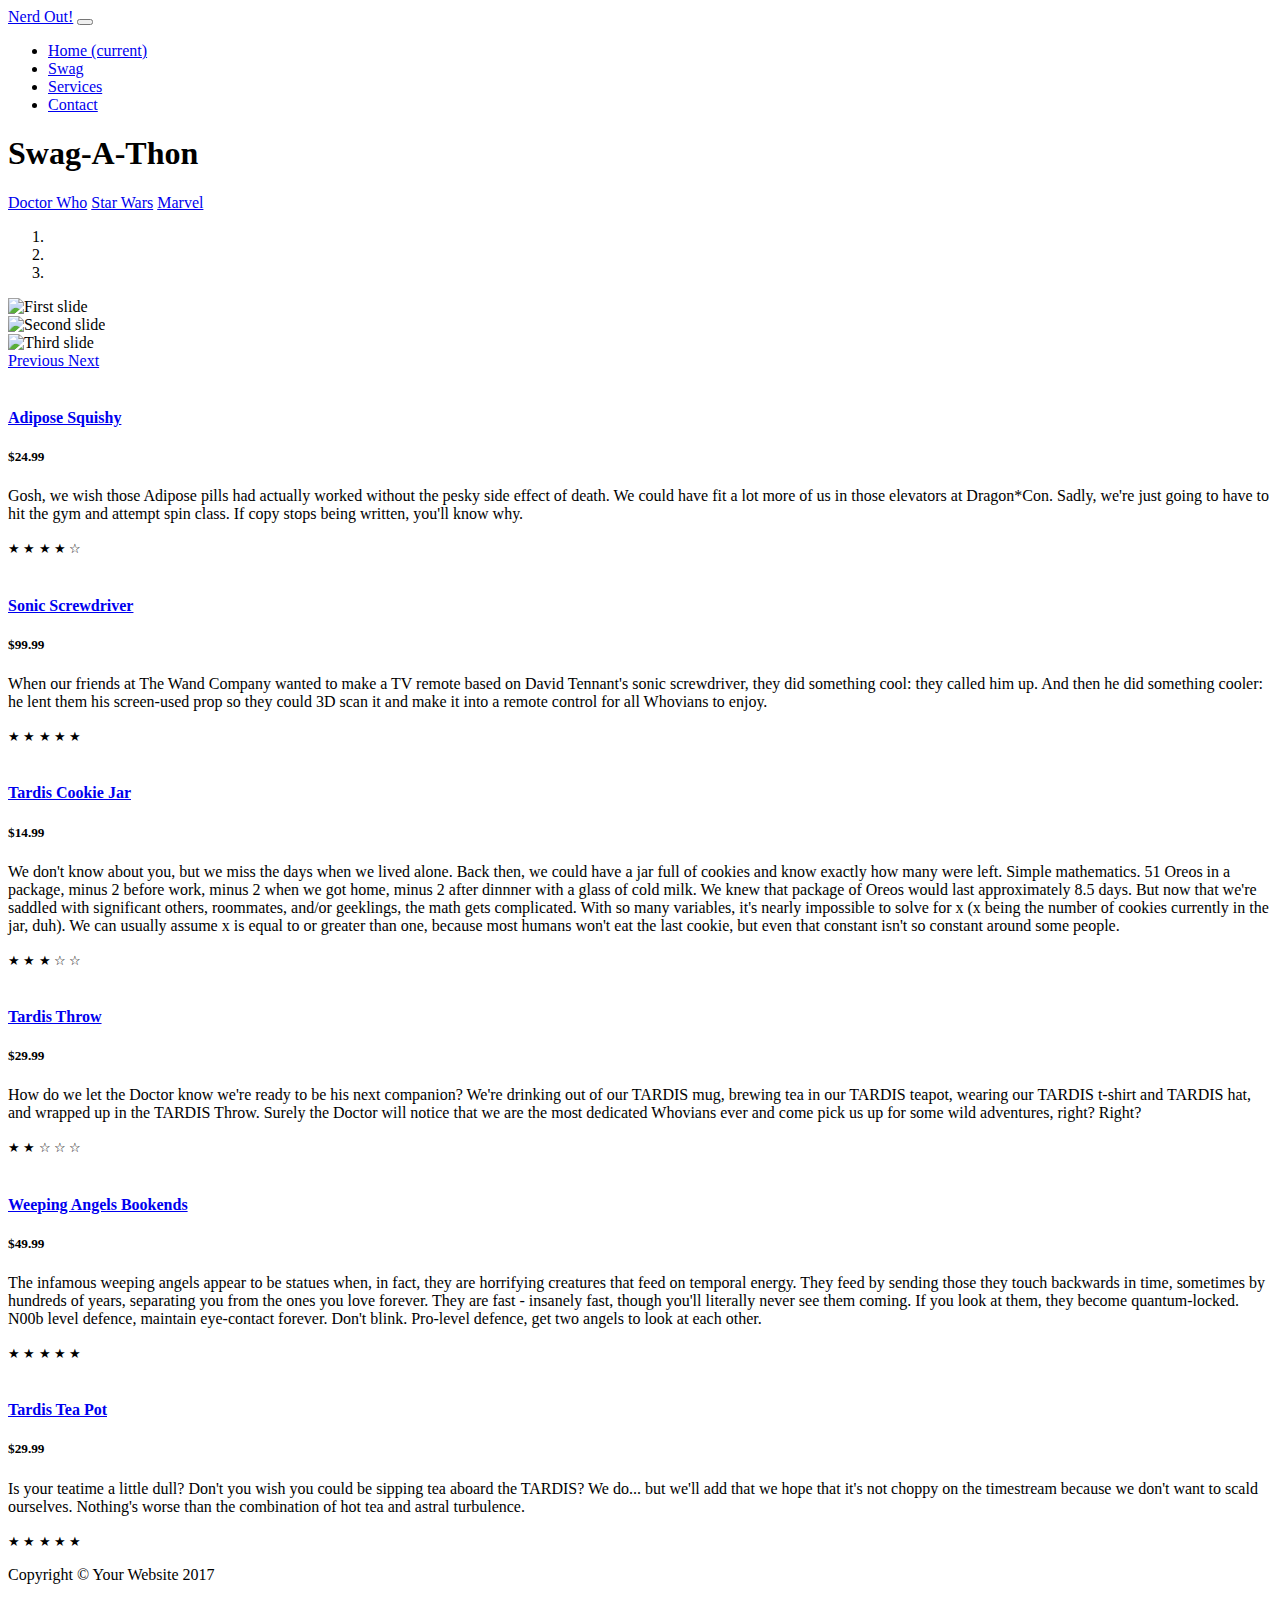
==== index.html @ 7f6e6d63 "Add files via upload" ====
<!DOCTYPE html>
<html lang="en">

  <head>

    <meta charset="utf-8">
    <meta name="viewport" content="width=device-width, initial-scale=1, shrink-to-fit=no">
    <meta name="description" content="">
    <meta name="author" content="">

    <title>Nerd Out! - Shopping</title>

    <!-- Bootstrap core CSS -->
    <link href="vendor/bootstrap/css/bootstrap.min.css" rel="stylesheet">

    <!-- Custom styles for this template -->
    <link href="css/shop-homepage.css" rel="stylesheet">
    <!-- Bootstrap core JavaScript -->
    <script src="vendor/jquery/jquery.min.js"></script>
    <script src="vendor/popper/popper.min.js"></script>
    <script src="vendor/bootstrap/js/bootstrap.min.js"></script>
	<script src="shopJava.js"></script>
  </head>

  <body onload="loadDoctorWho()">

    <!-- Navigation -->
    <nav class="navbar navbar-expand-lg navbar-dark bg-dark fixed-top">
      <div class="container">
        <a class="navbar-brand" href="#">Nerd Out!</a>
        <button class="navbar-toggler" type="button" data-toggle="collapse" data-target="#navbarResponsive" aria-controls="navbarResponsive" aria-expanded="false" aria-label="Toggle navigation">
          <span class="navbar-toggler-icon"></span>
        </button>
        <div class="collapse navbar-collapse" id="navbarResponsive">
          <ul class="navbar-nav ml-auto">
            <li class="nav-item active">
              <a class="nav-link" href="#">Home
                <span class="sr-only">(current)</span>
              </a>
            </li>
            <li class="nav-item">
              <a class="nav-link" href="#">Swag</a>
            </li>
            <li class="nav-item">
              <a class="nav-link" href="#">Services</a>
            </li>
            <li class="nav-item">
              <a class="nav-link" href="#">Contact</a>
            </li>
          </ul>
        </div>
      </div>
    </nav>

    <!-- Page Content -->
    <div class="container">

      <div class="row">

        <div class="col-lg-3">

          <h1 class="my-4">Swag-A-Thon</h1>
          <div class="list-group">
            <a href="#" class="list-group-item" id="doctorWhoButton" onclick="loadDoctorWho()">Doctor Who</a>
            <a href="#" class="list-group-item" id="starwarsButton" onclick="loadStarWars()">Star Wars</a>
            <a href="#" class="list-group-item" id="marvelButton" onclick="loadMarvel()">Marvel</a>
          </div>

        </div>
        <!-- /.col-lg-3 -->

        <div class="col-lg-9">

          <div id="carouselExampleIndicators" class="carousel slide my-4" data-ride="carousel">
            <ol class="carousel-indicators">
              <li data-target="#carouselExampleIndicators" data-slide-to="0" class="active"></li>
              <li data-target="#carouselExampleIndicators" data-slide-to="1"></li>
              <li data-target="#carouselExampleIndicators" data-slide-to="2"></li>
            </ol>
            <div class="carousel-inner" role="listbox">
              <div class="carousel-item active">
                <img class="d-block img-fluid" src="http://placehold.it/900x350" alt="First slide">
              </div>
              <div class="carousel-item">
                <img class="d-block img-fluid" src="http://placehold.it/900x350" alt="Second slide">
              </div>
              <div class="carousel-item">
                <img class="d-block img-fluid" src="http://placehold.it/900x350" alt="Third slide">
              </div>
            </div>
            <a class="carousel-control-prev" href="#carouselExampleIndicators" role="button" data-slide="prev">
              <span class="carousel-control-prev-icon" aria-hidden="true"></span>
              <span class="sr-only">Previous</span>
            </a>
            <a class="carousel-control-next" href="#carouselExampleIndicators" role="button" data-slide="next">
              <span class="carousel-control-next-icon" aria-hidden="true"></span>
              <span class="sr-only">Next</span>
            </a>
          </div>

          <div class="row">

            <div class="col-lg-4 col-md-6 mb-4">
              <div class="card h-100">
                <a href="#"><img id="item1Picture" class="card-img-top" src="http://placehold.it/700x400" alt=""></a>
                <div class="card-body">
                  <h4 class="card-title">
                    <a href="#" id="item1Title"></a>
                  </h4>
                  <h5 id="item1Price"></h5>
                  <p class="card-text" id="item1Text"></p>
                </div>
                <div class="card-footer">
                  <small class="text-muted" id="item1Rating"></small>
                </div>
              </div>
            </div>

            <div class="col-lg-4 col-md-6 mb-4">
              <div class="card h-100">
                <a href="#"><img id="item2Picture" class="card-img-top" src="http://placehold.it/700x400" alt=""></a>
                <div class="card-body">
                  <h4 class="card-title">
                    <a href="#" id="item2Title"></a>
                  </h4>
                  <h5 id="item2Price"></h5>
                  <p class="card-text" id="item2Text"></p>
                </div>
                <div class="card-footer">
                  <small class="text-muted" id="item2Rating"></small>
                </div>
              </div>
            </div>

            <div class="col-lg-4 col-md-6 mb-4">
              <div class="card h-100">
                <a href="#"><img id="item3Picture" class="card-img-top" src="http://placehold.it/700x400" alt=""></a>
                <div class="card-body">
                  <h4 class="card-title">
                    <a href="#" id="item3Title"></a>
                  </h4>
                  <h5 id="item3Price"></h5>
                  <p class="card-text" id="item3Text"></p>
                </div>
                <div class="card-footer">
                  <small class="text-muted" id="item3Rating"></small>
                </div>
              </div>
            </div>

            <div class="col-lg-4 col-md-6 mb-4">
              <div class="card h-100">
                <a href="#"><img id="item4Picture" class="card-img-top" src="http://placehold.it/700x400" alt=""></a>
                <div class="card-body">
                  <h4 class="card-title">
                    <a href="#" id="item4Title"></a>
                  </h4>
                  <h5 id="item4Price"></h5>
                  <p class="card-text" id="item4Text"></p>
                </div>
                <div class="card-footer">
                  <small class="text-muted" id="item4Rating"></small>
                </div>
              </div>
            </div>

            <div class="col-lg-4 col-md-6 mb-4">
              <div class="card h-100">
                <a href="#"><img id="item5Picture" class="card-img-top" src="http://placehold.it/700x400" alt=""></a>
                <div class="card-body">
                  <h4 class="card-title">
                    <a href="#" id="item5Title"></a>
                  </h4>
                  <h5 id="item5Price"></h5>
                  <p class="card-text" id="item5Text"></p>
                </div>
                <div class="card-footer">
                  <small class="text-muted" id="item5Rating"></small>
                </div>
              </div>
            </div>

            <div class="col-lg-4 col-md-6 mb-4">
              <div class="card h-100">
                <a href="#"><img id="item6Picture" class="card-img-top" src="http://placehold.it/700x400" alt=""></a>
                <div class="card-body">
                  <h4 class="card-title">
                    <a href="#" id="item6Title"></a>
                  </h4>
                  <h5 id="item6Price"></h5>
                  <p class="card-text" id="item6Text"></p>
                </div>
                <div class="card-footer">
                  <small class="text-muted" id="item6Rating"></small>
                </div>
              </div>
            </div>

          </div>
          <!-- /.row -->

        </div>
        <!-- /.col-lg-9 -->

      </div>
      <!-- /.row -->

    </div>
    <!-- /.container -->

    <!-- Footer -->
    <footer class="py-5 bg-dark">
      <div class="container">
        <p class="m-0 text-center text-white">Copyright &copy; Your Website 2017</p>
      </div>
      <!-- /.container -->
    </footer>
  </body>

</html>
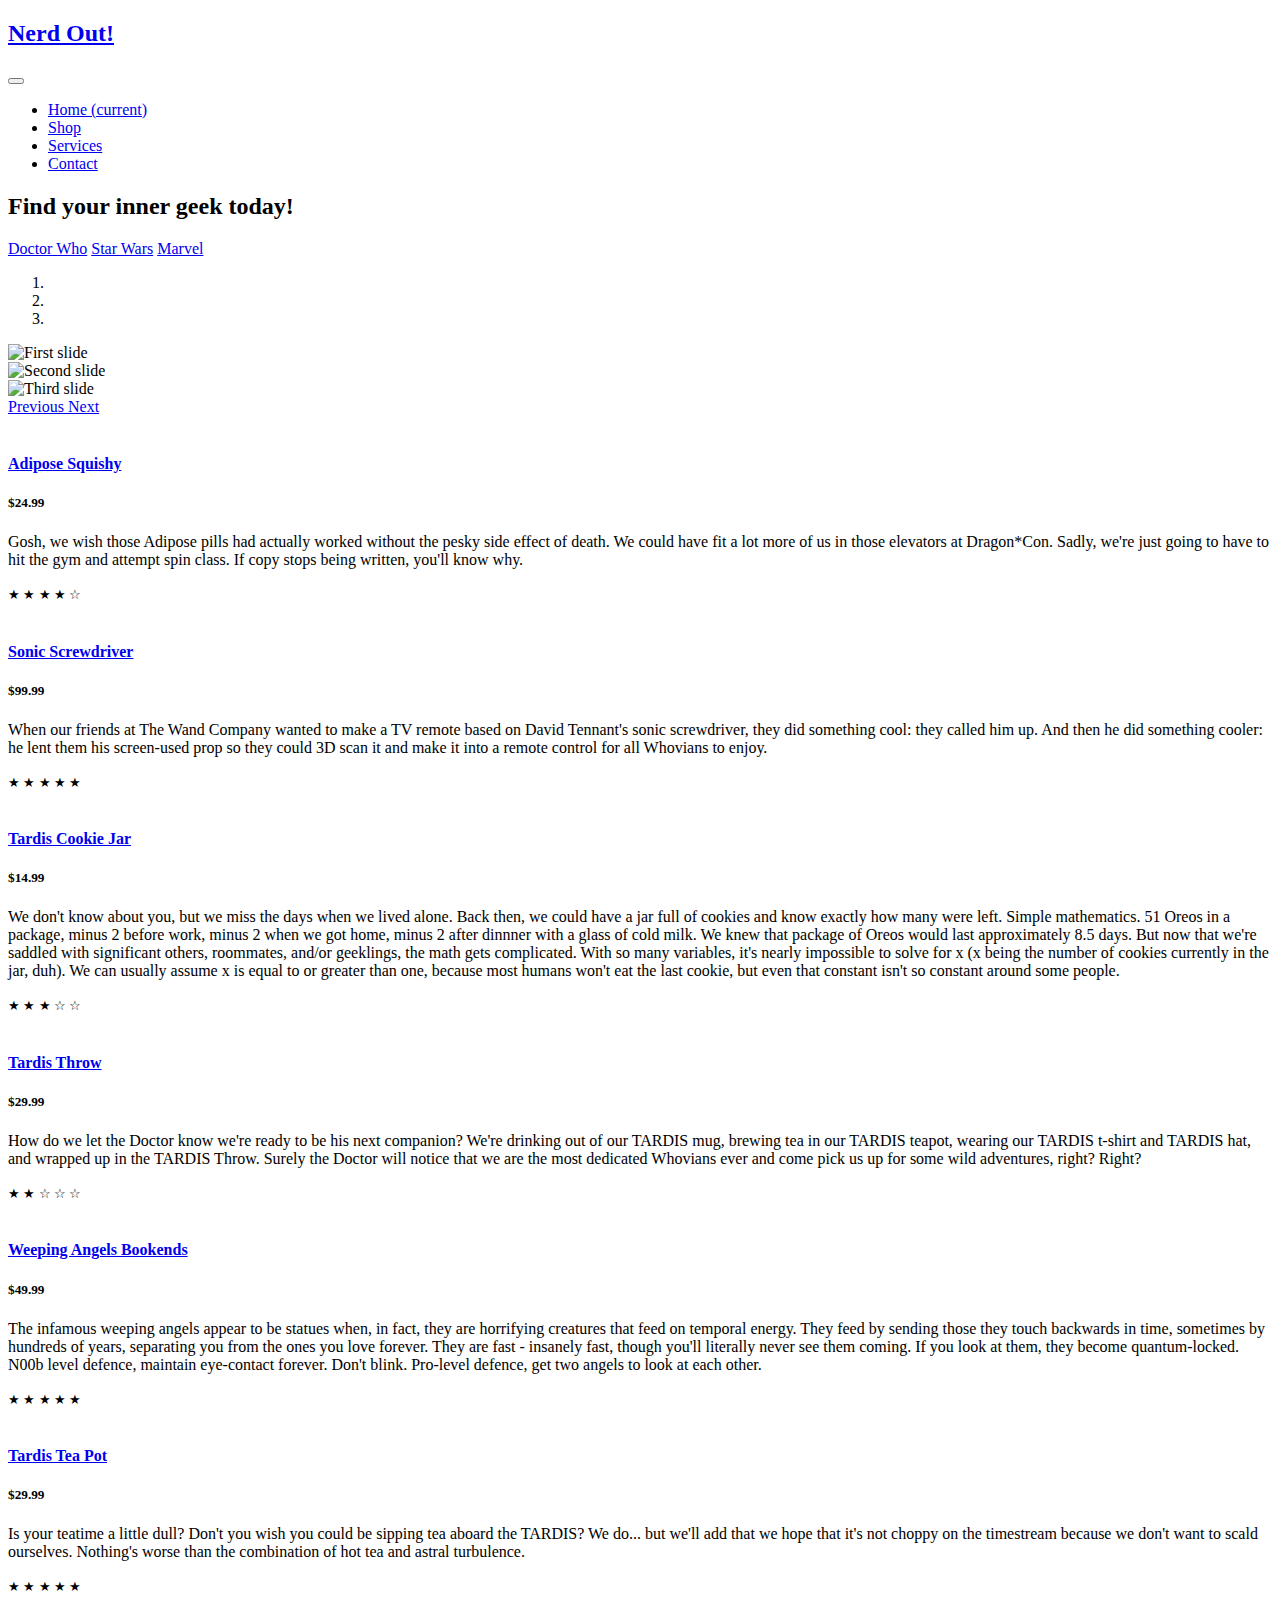
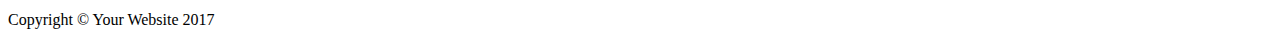
==== commit 5dc16ee6: "Add files via upload" ====
--- a/index.html
+++ b/index.html
@@ -8,7 +8,7 @@
     <meta name="description" content="">
     <meta name="author" content="">
 
-    <title>Nerd Out! - Shopping</title>
+    <title>Nerd Out! - Home</title>
 
     <!-- Bootstrap core CSS -->
     <link href="vendor/bootstrap/css/bootstrap.min.css" rel="stylesheet">
@@ -27,22 +27,22 @@
     <!-- Navigation -->
     <nav class="navbar navbar-expand-lg navbar-dark bg-dark fixed-top">
       <div class="container">
-        <a class="navbar-brand" href="#">Nerd Out!</a>
+        <h2><a class="navbar-brand" href="index.html"><span id='navbarSpan'>Nerd Out!</span></a></h2>
         <button class="navbar-toggler" type="button" data-toggle="collapse" data-target="#navbarResponsive" aria-controls="navbarResponsive" aria-expanded="false" aria-label="Toggle navigation">
           <span class="navbar-toggler-icon"></span>
         </button>
         <div class="collapse navbar-collapse" id="navbarResponsive">
           <ul class="navbar-nav ml-auto">
             <li class="nav-item active">
-              <a class="nav-link" href="#">Home
+              <a class="nav-link" href="index.html">Home
                 <span class="sr-only">(current)</span>
               </a>
             </li>
             <li class="nav-item">
-              <a class="nav-link" href="#">Swag</a>
+              <a class="nav-link" href="#">Shop</a>
             </li>
             <li class="nav-item">
-              <a class="nav-link" href="#">Services</a>
+              <a class="nav-link" href="services.html">Services</a>
             </li>
             <li class="nav-item">
               <a class="nav-link" href="#">Contact</a>
@@ -59,8 +59,11 @@
 
         <div class="col-lg-3">
 
-          <h1 class="my-4">Swag-A-Thon</h1>
+          <h2 class="my-4">Find your inner geek today!</h2>
           <div class="list-group">
+		  <!-- I would like to suggest condensing these into one 'Products' or 'Sales' button, or moving these buttons to the 'Shop
+		  page. These navigation buttons should be used to nagivate to things like special deals, or possibly special categories. 
+		  -Nathan Lee       -->
             <a href="#" class="list-group-item" id="doctorWhoButton" onclick="loadDoctorWho()">Doctor Who</a>
             <a href="#" class="list-group-item" id="starwarsButton" onclick="loadStarWars()">Star Wars</a>
             <a href="#" class="list-group-item" id="marvelButton" onclick="loadMarvel()">Marvel</a>
@@ -79,7 +82,7 @@
             </ol>
             <div class="carousel-inner" role="listbox">
               <div class="carousel-item active">
-                <img class="d-block img-fluid" src="http://placehold.it/900x350" alt="First slide">
+                <img class="d-block img-fluid" id='mainSlide' src="http://placehold.it/900x350" alt="First slide">
               </div>
               <div class="carousel-item">
                 <img class="d-block img-fluid" src="http://placehold.it/900x350" alt="Second slide">
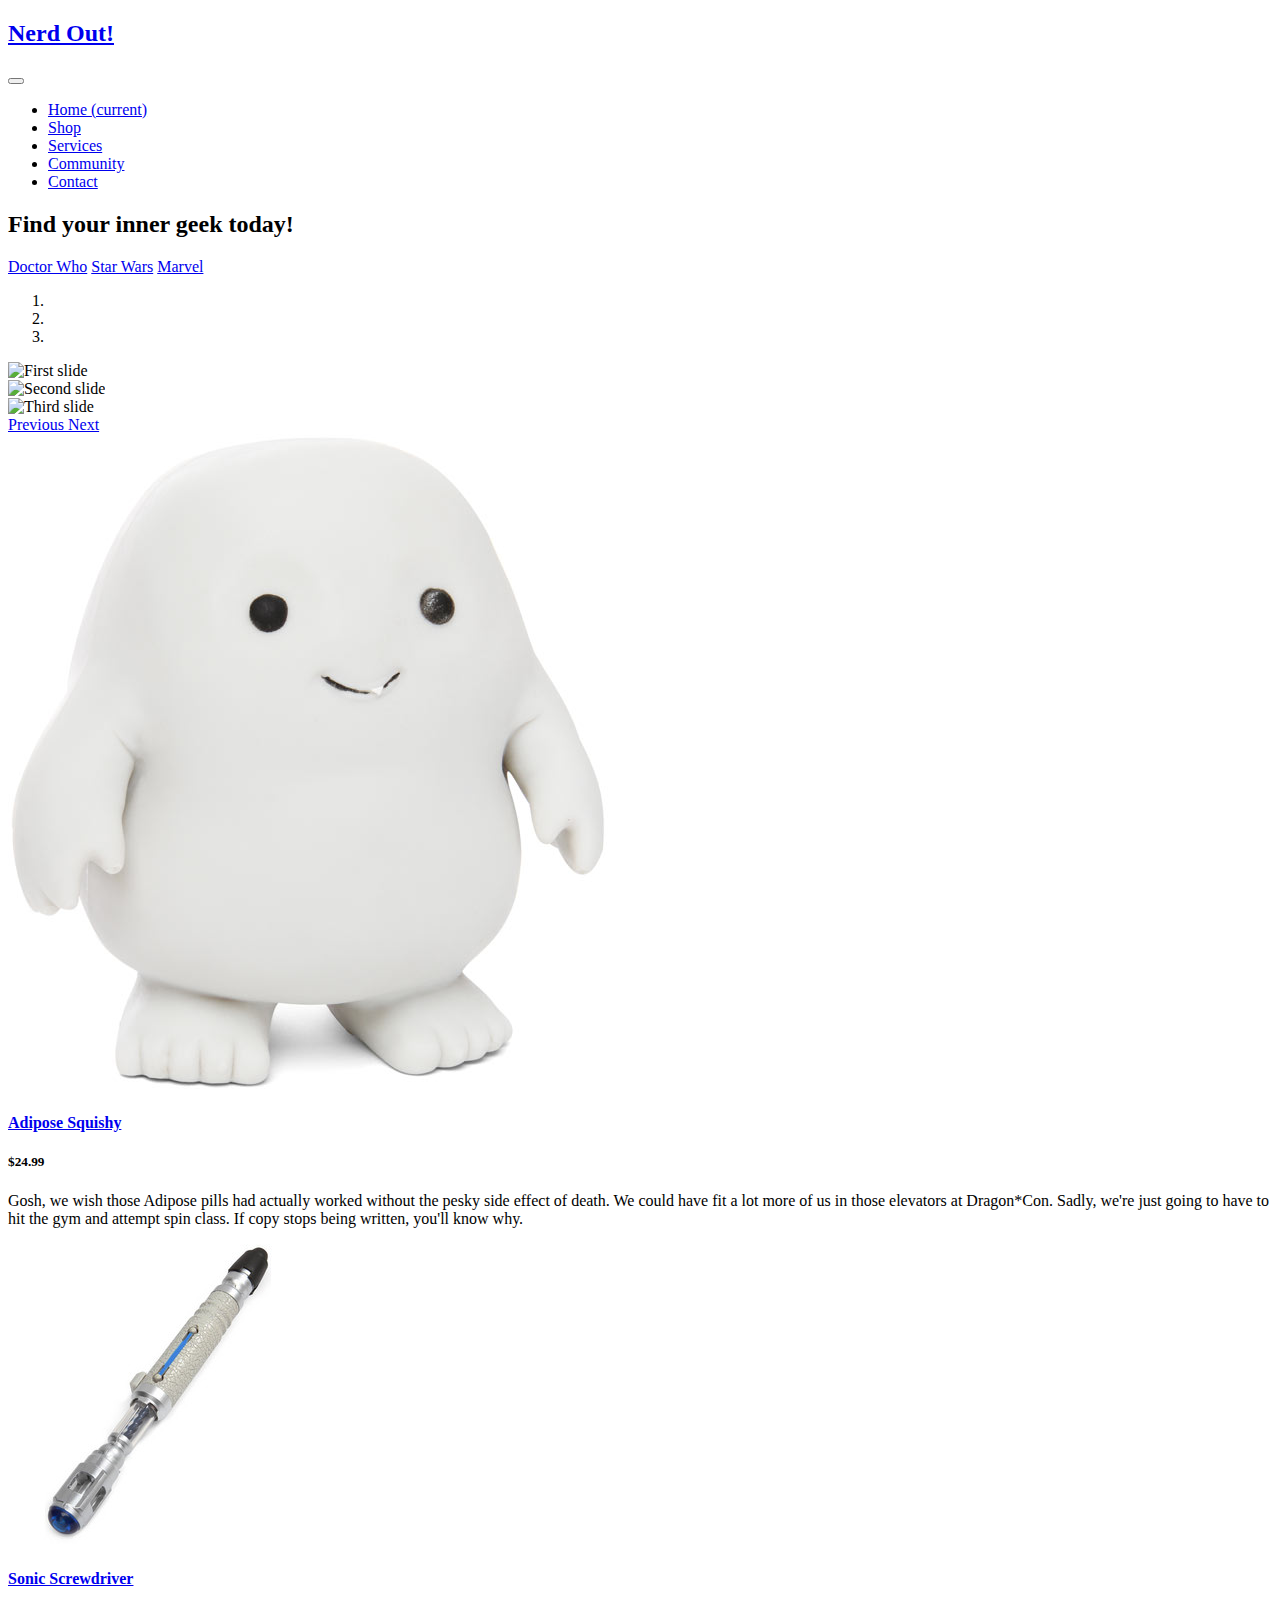
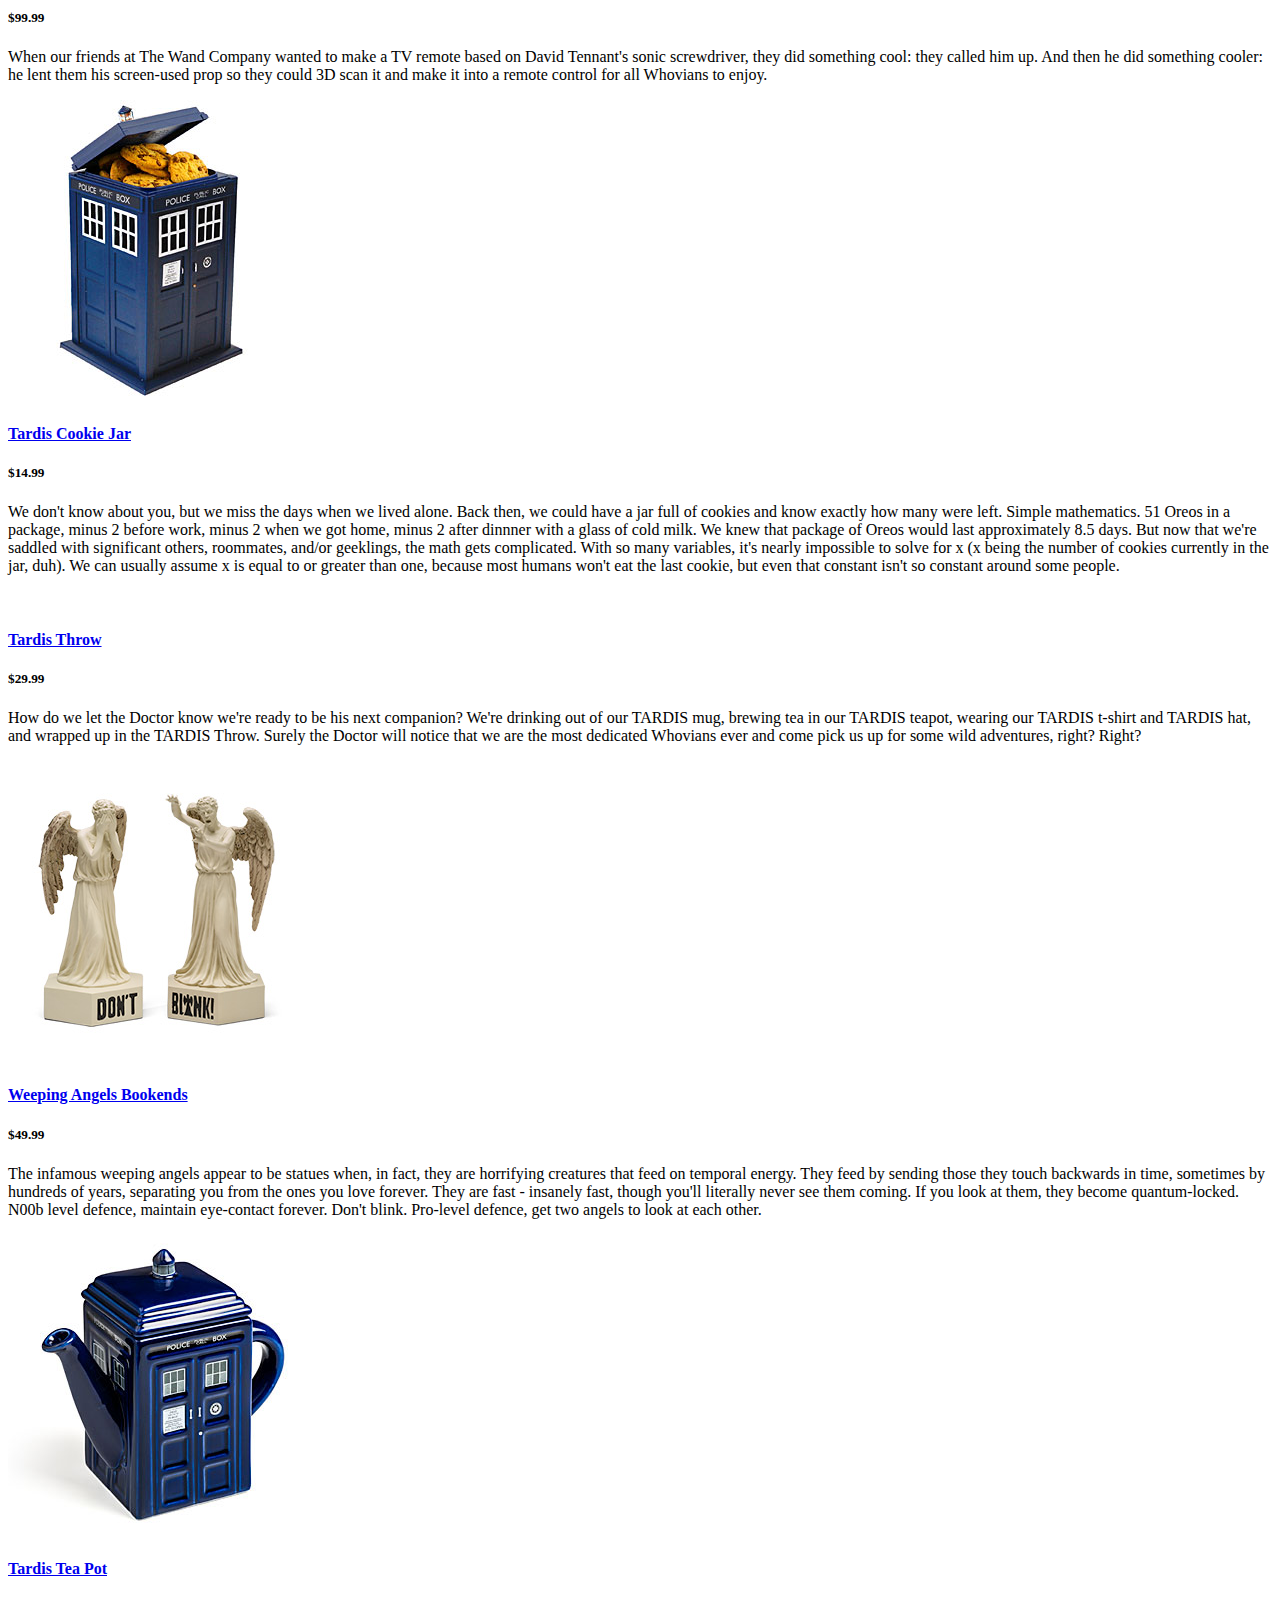
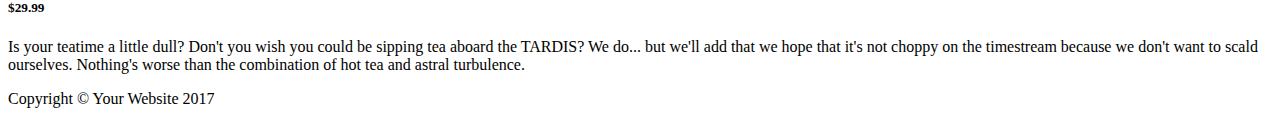
==== commit 0690be57: "Community Nav Link" ====
--- a/index.html
+++ b/index.html
@@ -44,6 +44,9 @@
             <li class="nav-item">
               <a class="nav-link" href="services.html">Services</a>
             </li>
+			<li class="nav-item">
+              <a class="nav-link" href="community.html">Community</a>
+            </li>
             <li class="nav-item">
               <a class="nav-link" href="#">Contact</a>
             </li>
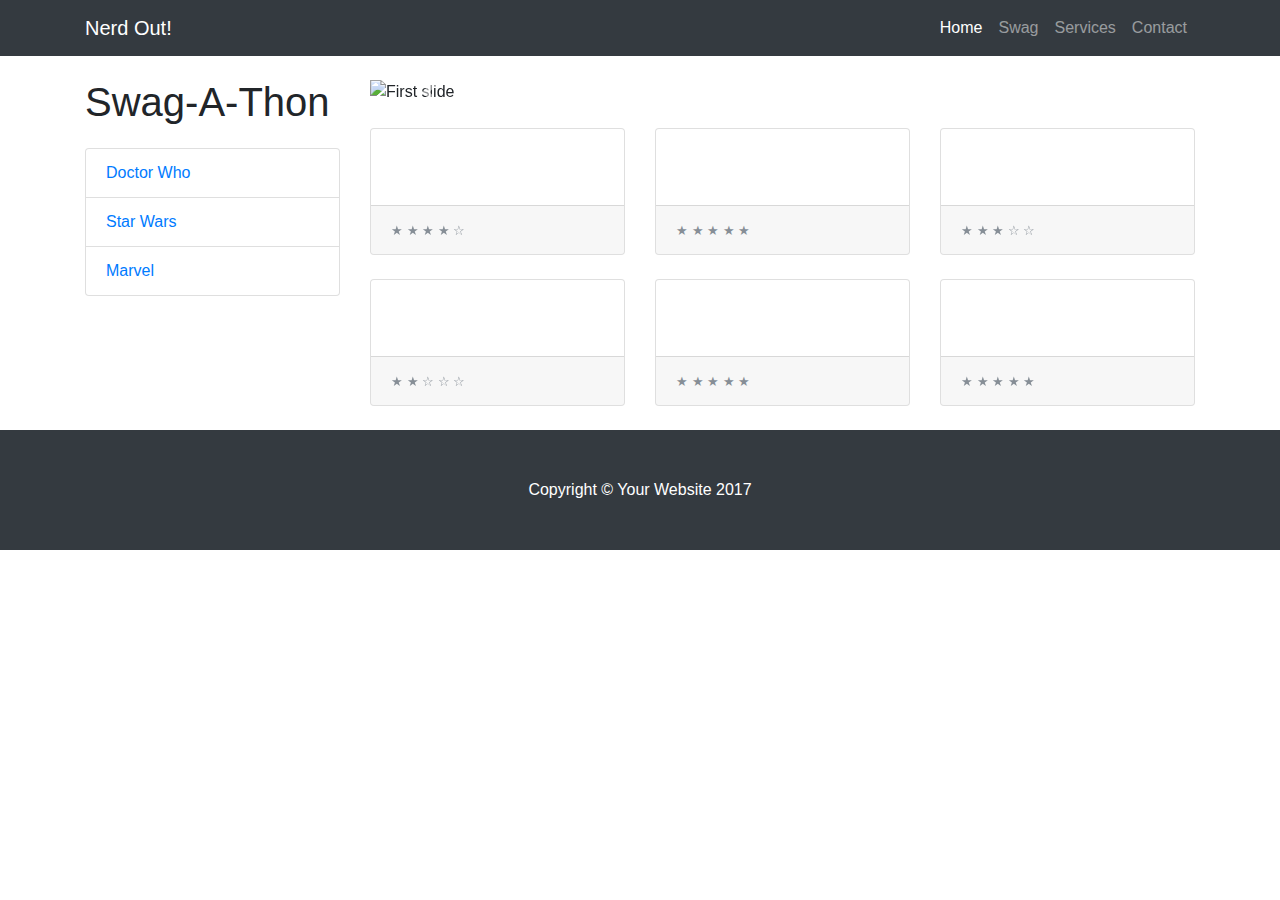
==== commit 884b897e: "Removed a few obsolete references" ====
--- a/index.html
+++ b/index.html
@@ -8,7 +8,7 @@
     <meta name="description" content="">
     <meta name="author" content="">
 
-    <title>Nerd Out! - Home</title>
+    <title>Nerd Out! - Shopping</title>
 
     <!-- Bootstrap core CSS -->
     <link href="vendor/bootstrap/css/bootstrap.min.css" rel="stylesheet">
@@ -27,25 +27,22 @@
     <!-- Navigation -->
     <nav class="navbar navbar-expand-lg navbar-dark bg-dark fixed-top">
       <div class="container">
-        <h2><a class="navbar-brand" href="index.html"><span id='navbarSpan'>Nerd Out!</span></a></h2>
+        <a class="navbar-brand" href="#">Nerd Out!</a>
         <button class="navbar-toggler" type="button" data-toggle="collapse" data-target="#navbarResponsive" aria-controls="navbarResponsive" aria-expanded="false" aria-label="Toggle navigation">
           <span class="navbar-toggler-icon"></span>
         </button>
         <div class="collapse navbar-collapse" id="navbarResponsive">
           <ul class="navbar-nav ml-auto">
             <li class="nav-item active">
-              <a class="nav-link" href="index.html">Home
+              <a class="nav-link" href="#">Home
                 <span class="sr-only">(current)</span>
               </a>
             </li>
             <li class="nav-item">
-              <a class="nav-link" href="#">Shop</a>
+              <a class="nav-link" href="#">Swag</a>
             </li>
             <li class="nav-item">
-              <a class="nav-link" href="services.html">Services</a>
-            </li>
-			<li class="nav-item">
-              <a class="nav-link" href="community.html">Community</a>
+              <a class="nav-link" href="#">Services</a>
             </li>
             <li class="nav-item">
               <a class="nav-link" href="#">Contact</a>
@@ -62,11 +59,8 @@
 
         <div class="col-lg-3">
 
-          <h2 class="my-4">Find your inner geek today!</h2>
+          <h1 class="my-4">Swag-A-Thon</h1>
           <div class="list-group">
-		  <!-- I would like to suggest condensing these into one 'Products' or 'Sales' button, or moving these buttons to the 'Shop
-		  page. These navigation buttons should be used to nagivate to things like special deals, or possibly special categories. 
-		  -Nathan Lee       -->
             <a href="#" class="list-group-item" id="doctorWhoButton" onclick="loadDoctorWho()">Doctor Who</a>
             <a href="#" class="list-group-item" id="starwarsButton" onclick="loadStarWars()">Star Wars</a>
             <a href="#" class="list-group-item" id="marvelButton" onclick="loadMarvel()">Marvel</a>
@@ -85,7 +79,7 @@
             </ol>
             <div class="carousel-inner" role="listbox">
               <div class="carousel-item active">
-                <img class="d-block img-fluid" id='mainSlide' src="http://placehold.it/900x350" alt="First slide">
+                <img class="d-block img-fluid" src="http://placehold.it/900x350" alt="First slide">
               </div>
               <div class="carousel-item">
                 <img class="d-block img-fluid" src="http://placehold.it/900x350" alt="Second slide">
--- a/css/shop-homepage.css
+++ b/css/shop-homepage.css
@@ -0,0 +1,15 @@
+/*!
+ * Start Bootstrap - Shop Homepage (http://startbootstrap.com/template-overviews/shop-homepage)
+ * Copyright 2013-2017 Start Bootstrap
+ * Licensed under MIT (https://github.com/BlackrockDigital/startbootstrap-shop-homepage/blob/master/LICENSE)
+ */
+
+body {
+    padding-top: 54px;
+}
+
+@media (min-width: 992px) {
+    body {
+        padding-top: 56px;
+    }
+}
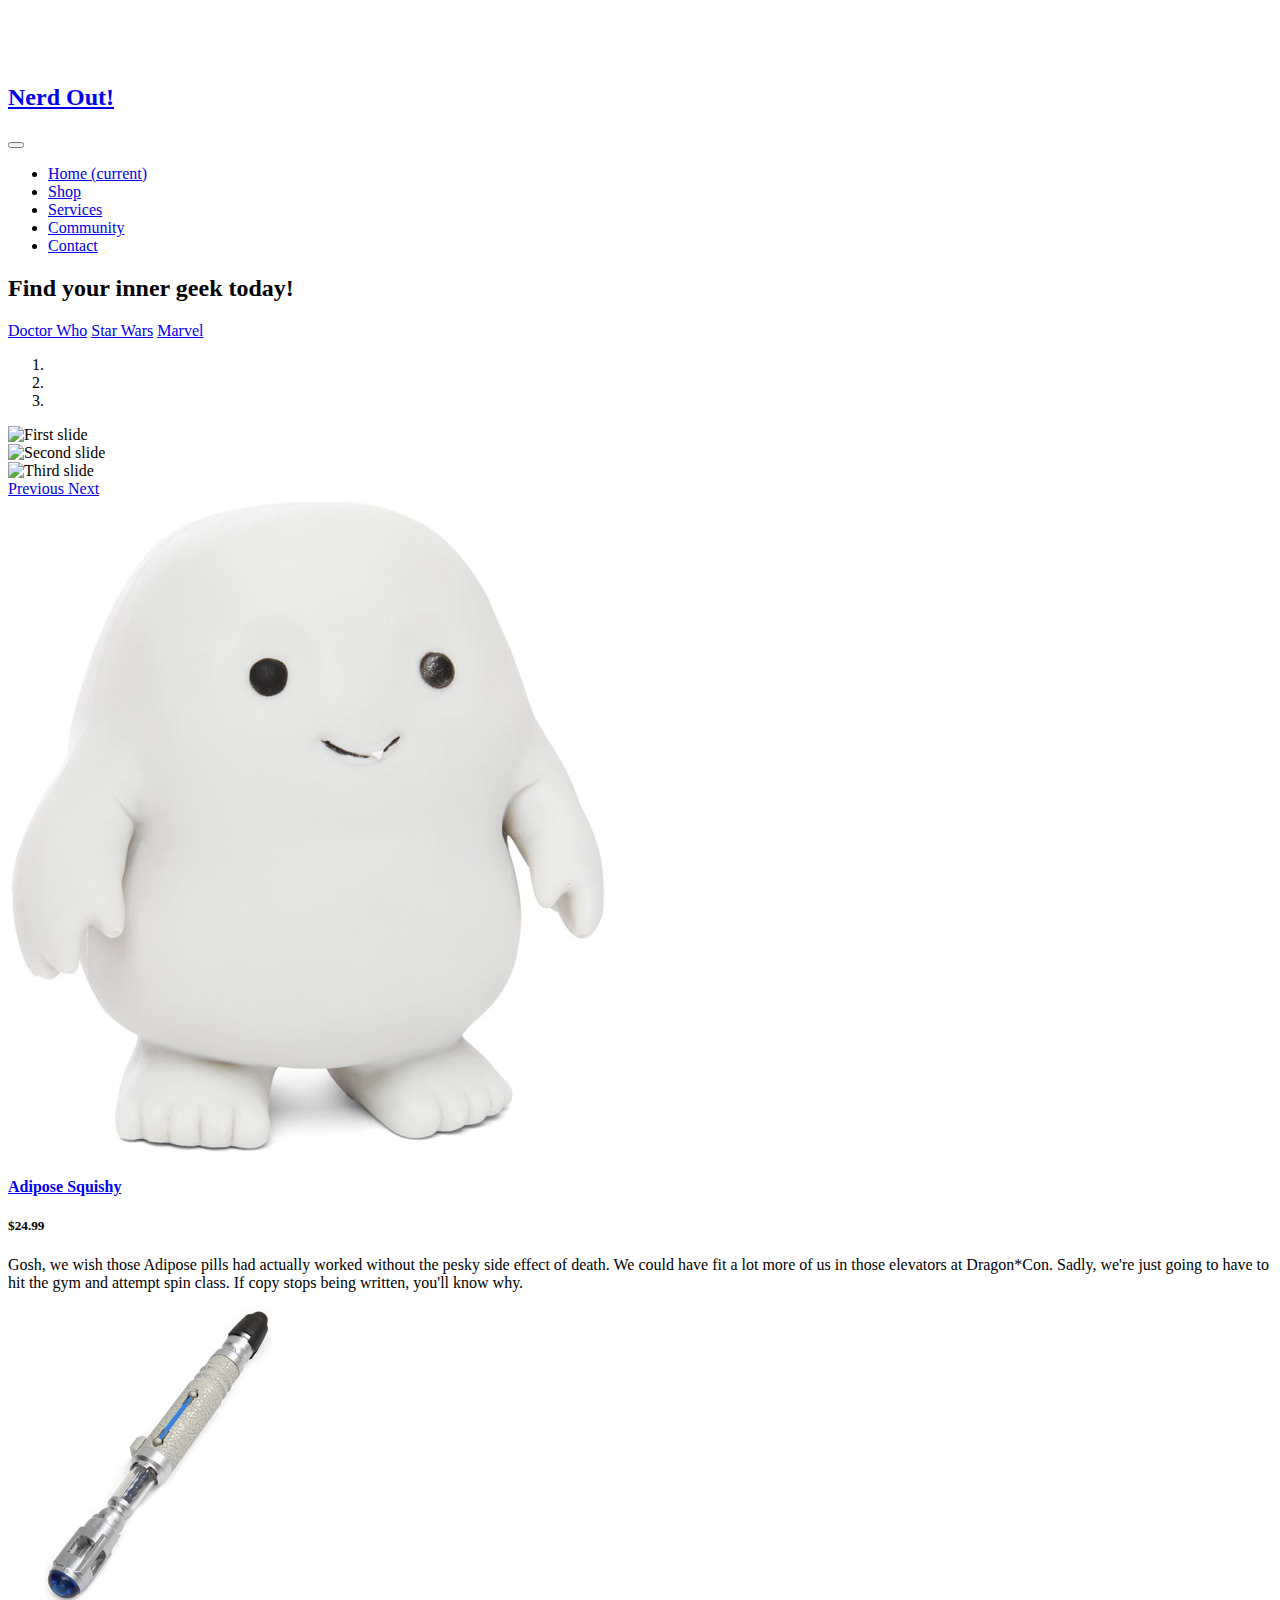
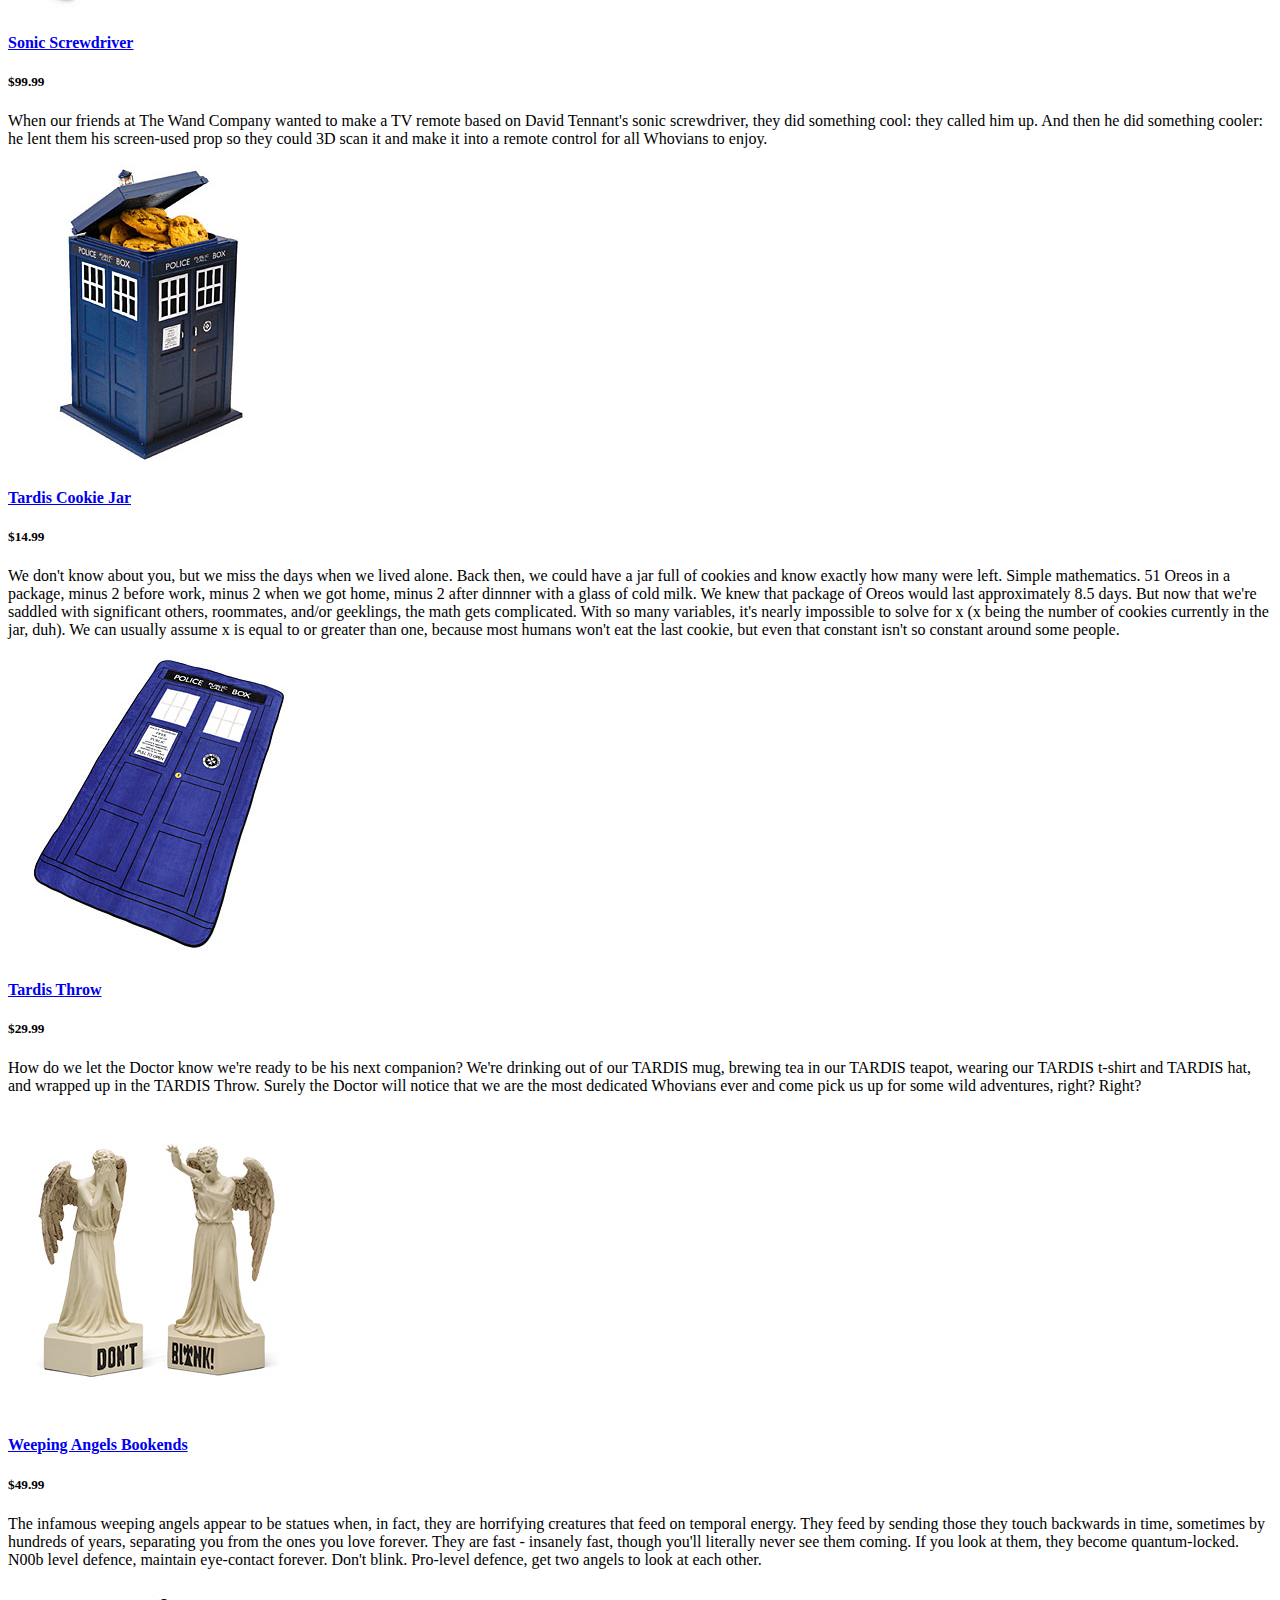
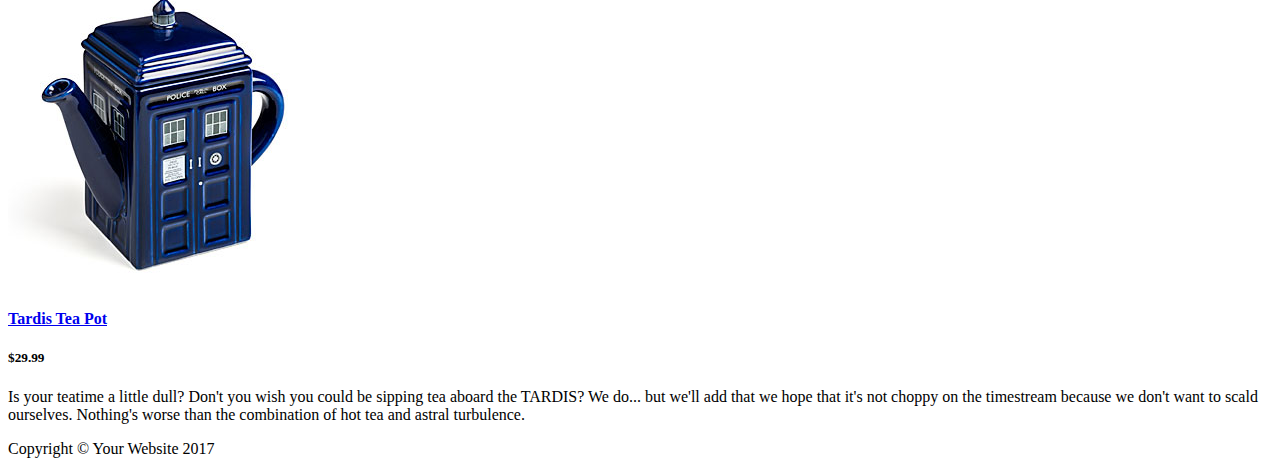
==== commit a49350bf: "Added the shopItem.html to the repo" ====
--- a/index.html
+++ b/index.html
@@ -1,220 +1,219 @@
 <!DOCTYPE html>
 <html lang="en">
 
-  <head>
+<head>
 
     <meta charset="utf-8">
     <meta name="viewport" content="width=device-width, initial-scale=1, shrink-to-fit=no">
     <meta name="description" content="">
     <meta name="author" content="">
 
-    <title>Nerd Out! - Shopping</title>
-
-    <!-- Bootstrap core CSS -->
-    <link href="vendor/bootstrap/css/bootstrap.min.css" rel="stylesheet">
+    <title>Nerd Out! - Home</title>
 
     <!-- Custom styles for this template -->
     <link href="css/shop-homepage.css" rel="stylesheet">
-    <!-- Bootstrap core JavaScript -->
-    <script src="vendor/jquery/jquery.min.js"></script>
-    <script src="vendor/popper/popper.min.js"></script>
-    <script src="vendor/bootstrap/js/bootstrap.min.js"></script>
-	<script src="shopJava.js"></script>
-  </head>
-
-  <body onload="loadDoctorWho()">
+    <script src="shopJava.js"></script>
+</head>
+
+<body onload="loadDoctorWho()">
 
     <!-- Navigation -->
     <nav class="navbar navbar-expand-lg navbar-dark bg-dark fixed-top">
-      <div class="container">
-        <a class="navbar-brand" href="#">Nerd Out!</a>
-        <button class="navbar-toggler" type="button" data-toggle="collapse" data-target="#navbarResponsive" aria-controls="navbarResponsive" aria-expanded="false" aria-label="Toggle navigation">
+        <div class="container">
+            <h2><a class="navbar-brand" href="index.html"><span id='navbarSpan'>Nerd Out!</span></a></h2>
+            <button class="navbar-toggler" type="button" data-toggle="collapse" data-target="#navbarResponsive" aria-controls="navbarResponsive" aria-expanded="false" aria-label="Toggle navigation">
           <span class="navbar-toggler-icon"></span>
         </button>
-        <div class="collapse navbar-collapse" id="navbarResponsive">
-          <ul class="navbar-nav ml-auto">
-            <li class="nav-item active">
-              <a class="nav-link" href="#">Home
+            <div class="collapse navbar-collapse" id="navbarResponsive">
+                <ul class="navbar-nav ml-auto">
+                    <li class="nav-item active">
+                        <a class="nav-link" href="index.html">Home
                 <span class="sr-only">(current)</span>
               </a>
-            </li>
-            <li class="nav-item">
-              <a class="nav-link" href="#">Swag</a>
-            </li>
-            <li class="nav-item">
-              <a class="nav-link" href="#">Services</a>
-            </li>
-            <li class="nav-item">
-              <a class="nav-link" href="#">Contact</a>
-            </li>
-          </ul>
+                    </li>
+                    <li class="nav-item">
+                        <a class="nav-link" href="#">Shop</a>
+                    </li>
+                    <li class="nav-item">
+                        <a class="nav-link" href="services.html">Services</a>
+                    </li>
+                    <li class="nav-item">
+                        <a class="nav-link" href="community.html">Community</a>
+                    </li>
+                    <li class="nav-item">
+                        <a class="nav-link" href="#">Contact</a>
+                    </li>
+                </ul>
+            </div>
         </div>
-      </div>
     </nav>
 
     <!-- Page Content -->
     <div class="container">
 
-      <div class="row">
-
-        <div class="col-lg-3">
-
-          <h1 class="my-4">Swag-A-Thon</h1>
-          <div class="list-group">
-            <a href="#" class="list-group-item" id="doctorWhoButton" onclick="loadDoctorWho()">Doctor Who</a>
-            <a href="#" class="list-group-item" id="starwarsButton" onclick="loadStarWars()">Star Wars</a>
-            <a href="#" class="list-group-item" id="marvelButton" onclick="loadMarvel()">Marvel</a>
-          </div>
-
-        </div>
-        <!-- /.col-lg-3 -->
-
-        <div class="col-lg-9">
-
-          <div id="carouselExampleIndicators" class="carousel slide my-4" data-ride="carousel">
-            <ol class="carousel-indicators">
-              <li data-target="#carouselExampleIndicators" data-slide-to="0" class="active"></li>
-              <li data-target="#carouselExampleIndicators" data-slide-to="1"></li>
-              <li data-target="#carouselExampleIndicators" data-slide-to="2"></li>
-            </ol>
-            <div class="carousel-inner" role="listbox">
-              <div class="carousel-item active">
-                <img class="d-block img-fluid" src="http://placehold.it/900x350" alt="First slide">
-              </div>
-              <div class="carousel-item">
-                <img class="d-block img-fluid" src="http://placehold.it/900x350" alt="Second slide">
-              </div>
-              <div class="carousel-item">
-                <img class="d-block img-fluid" src="http://placehold.it/900x350" alt="Third slide">
-              </div>
+        <div class="row">
+
+            <div class="col-lg-3">
+
+                <h2 class="my-4">Find your inner geek today!</h2>
+                <div class="list-group">
+                    <!-- I would like to suggest condensing these into one 'Products' or 'Sales' button, or moving these buttons to the 'Shop
+		  page. These navigation buttons should be used to nagivate to things like special deals, or possibly special categories. 
+		  -Nathan Lee       -->
+                    <a href="#" class="list-group-item" id="doctorWhoButton" onclick="loadDoctorWho()">Doctor Who</a>
+                    <a href="#" class="list-group-item" id="starwarsButton" onclick="loadStarWars()">Star Wars</a>
+                    <a href="#" class="list-group-item" id="marvelButton" onclick="loadMarvel()">Marvel</a>
+                </div>
+
             </div>
-            <a class="carousel-control-prev" href="#carouselExampleIndicators" role="button" data-slide="prev">
+            <!-- /.col-lg-3 -->
+
+            <div class="col-lg-9">
+
+                <div id="carouselExampleIndicators" class="carousel slide my-4" data-ride="carousel">
+                    <ol class="carousel-indicators">
+                        <li data-target="#carouselExampleIndicators" data-slide-to="0" class="active"></li>
+                        <li data-target="#carouselExampleIndicators" data-slide-to="1"></li>
+                        <li data-target="#carouselExampleIndicators" data-slide-to="2"></li>
+                    </ol>
+                    <div class="carousel-inner" role="listbox">
+                        <div class="carousel-item active">
+                            <img class="d-block img-fluid" id='mainSlide' src="http://placehold.it/900x350" alt="First slide">
+                        </div>
+                        <div class="carousel-item">
+                            <img class="d-block img-fluid" src="http://placehold.it/900x350" alt="Second slide">
+                        </div>
+                        <div class="carousel-item">
+                            <img class="d-block img-fluid" src="http://placehold.it/900x350" alt="Third slide">
+                        </div>
+                    </div>
+                    <a class="carousel-control-prev" href="#carouselExampleIndicators" role="button" data-slide="prev">
               <span class="carousel-control-prev-icon" aria-hidden="true"></span>
               <span class="sr-only">Previous</span>
             </a>
-            <a class="carousel-control-next" href="#carouselExampleIndicators" role="button" data-slide="next">
+                    <a class="carousel-control-next" href="#carouselExampleIndicators" role="button" data-slide="next">
               <span class="carousel-control-next-icon" aria-hidden="true"></span>
               <span class="sr-only">Next</span>
             </a>
-          </div>
-
-          <div class="row">
-
-            <div class="col-lg-4 col-md-6 mb-4">
-              <div class="card h-100">
-                <a href="#"><img id="item1Picture" class="card-img-top" src="http://placehold.it/700x400" alt=""></a>
-                <div class="card-body">
-                  <h4 class="card-title">
-                    <a href="#" id="item1Title"></a>
-                  </h4>
-                  <h5 id="item1Price"></h5>
-                  <p class="card-text" id="item1Text"></p>
                 </div>
-                <div class="card-footer">
-                  <small class="text-muted" id="item1Rating"></small>
+
+                <div class="row">
+
+                    <div class="col-lg-4 col-md-6 mb-4">
+                        <div class="card h-100">
+                            <a href="#"><img id="item1Picture" class="card-img-top" src="http://placehold.it/700x400" alt=""></a>
+                            <div class="card-body">
+                                <h4 class="card-title">
+                                    <a href="#" id="item1Title"></a>
+                                </h4>
+                                <h5 id="item1Price"></h5>
+                                <p class="card-text" id="item1Text"></p>
+                            </div>
+                            <div class="card-footer">
+                                <small class="text-muted" id="item1Rating"></small>
+                            </div>
+                        </div>
+                    </div>
+
+                    <div class="col-lg-4 col-md-6 mb-4">
+                        <div class="card h-100">
+                            <a href="#"><img id="item2Picture" class="card-img-top" src="http://placehold.it/700x400" alt=""></a>
+                            <div class="card-body">
+                                <h4 class="card-title">
+                                    <a href="#" id="item2Title"></a>
+                                </h4>
+                                <h5 id="item2Price"></h5>
+                                <p class="card-text" id="item2Text"></p>
+                            </div>
+                            <div class="card-footer">
+                                <small class="text-muted" id="item2Rating"></small>
+                            </div>
+                        </div>
+                    </div>
+
+                    <div class="col-lg-4 col-md-6 mb-4">
+                        <div class="card h-100">
+                            <a href="#"><img id="item3Picture" class="card-img-top" src="http://placehold.it/700x400" alt=""></a>
+                            <div class="card-body">
+                                <h4 class="card-title">
+                                    <a href="#" id="item3Title"></a>
+                                </h4>
+                                <h5 id="item3Price"></h5>
+                                <p class="card-text" id="item3Text"></p>
+                            </div>
+                            <div class="card-footer">
+                                <small class="text-muted" id="item3Rating"></small>
+                            </div>
+                        </div>
+                    </div>
+
+                    <div class="col-lg-4 col-md-6 mb-4">
+                        <div class="card h-100">
+                            <a href="#"><img id="item4Picture" class="card-img-top" src="http://placehold.it/700x400" alt=""></a>
+                            <div class="card-body">
+                                <h4 class="card-title">
+                                    <a href="#" id="item4Title"></a>
+                                </h4>
+                                <h5 id="item4Price"></h5>
+                                <p class="card-text" id="item4Text"></p>
+                            </div>
+                            <div class="card-footer">
+                                <small class="text-muted" id="item4Rating"></small>
+                            </div>
+                        </div>
+                    </div>
+
+                    <div class="col-lg-4 col-md-6 mb-4">
+                        <div class="card h-100">
+                            <a href="#"><img id="item5Picture" class="card-img-top" src="http://placehold.it/700x400" alt=""></a>
+                            <div class="card-body">
+                                <h4 class="card-title">
+                                    <a href="#" id="item5Title"></a>
+                                </h4>
+                                <h5 id="item5Price"></h5>
+                                <p class="card-text" id="item5Text"></p>
+                            </div>
+                            <div class="card-footer">
+                                <small class="text-muted" id="item5Rating"></small>
+                            </div>
+                        </div>
+                    </div>
+
+                    <div class="col-lg-4 col-md-6 mb-4">
+                        <div class="card h-100">
+                            <a href="#"><img id="item6Picture" class="card-img-top" src="http://placehold.it/700x400" alt=""></a>
+                            <div class="card-body">
+                                <h4 class="card-title">
+                                    <a href="#" id="item6Title"></a>
+                                </h4>
+                                <h5 id="item6Price"></h5>
+                                <p class="card-text" id="item6Text"></p>
+                            </div>
+                            <div class="card-footer">
+                                <small class="text-muted" id="item6Rating"></small>
+                            </div>
+                        </div>
+                    </div>
+
                 </div>
-              </div>
+                <!-- /.row -->
+
             </div>
-
-            <div class="col-lg-4 col-md-6 mb-4">
-              <div class="card h-100">
-                <a href="#"><img id="item2Picture" class="card-img-top" src="http://placehold.it/700x400" alt=""></a>
-                <div class="card-body">
-                  <h4 class="card-title">
-                    <a href="#" id="item2Title"></a>
-                  </h4>
-                  <h5 id="item2Price"></h5>
-                  <p class="card-text" id="item2Text"></p>
-                </div>
-                <div class="card-footer">
-                  <small class="text-muted" id="item2Rating"></small>
-                </div>
-              </div>
-            </div>
-
-            <div class="col-lg-4 col-md-6 mb-4">
-              <div class="card h-100">
-                <a href="#"><img id="item3Picture" class="card-img-top" src="http://placehold.it/700x400" alt=""></a>
-                <div class="card-body">
-                  <h4 class="card-title">
-                    <a href="#" id="item3Title"></a>
-                  </h4>
-                  <h5 id="item3Price"></h5>
-                  <p class="card-text" id="item3Text"></p>
-                </div>
-                <div class="card-footer">
-                  <small class="text-muted" id="item3Rating"></small>
-                </div>
-              </div>
-            </div>
-
-            <div class="col-lg-4 col-md-6 mb-4">
-              <div class="card h-100">
-                <a href="#"><img id="item4Picture" class="card-img-top" src="http://placehold.it/700x400" alt=""></a>
-                <div class="card-body">
-                  <h4 class="card-title">
-                    <a href="#" id="item4Title"></a>
-                  </h4>
-                  <h5 id="item4Price"></h5>
-                  <p class="card-text" id="item4Text"></p>
-                </div>
-                <div class="card-footer">
-                  <small class="text-muted" id="item4Rating"></small>
-                </div>
-              </div>
-            </div>
-
-            <div class="col-lg-4 col-md-6 mb-4">
-              <div class="card h-100">
-                <a href="#"><img id="item5Picture" class="card-img-top" src="http://placehold.it/700x400" alt=""></a>
-                <div class="card-body">
-                  <h4 class="card-title">
-                    <a href="#" id="item5Title"></a>
-                  </h4>
-                  <h5 id="item5Price"></h5>
-                  <p class="card-text" id="item5Text"></p>
-                </div>
-                <div class="card-footer">
-                  <small class="text-muted" id="item5Rating"></small>
-                </div>
-              </div>
-            </div>
-
-            <div class="col-lg-4 col-md-6 mb-4">
-              <div class="card h-100">
-                <a href="#"><img id="item6Picture" class="card-img-top" src="http://placehold.it/700x400" alt=""></a>
-                <div class="card-body">
-                  <h4 class="card-title">
-                    <a href="#" id="item6Title"></a>
-                  </h4>
-                  <h5 id="item6Price"></h5>
-                  <p class="card-text" id="item6Text"></p>
-                </div>
-                <div class="card-footer">
-                  <small class="text-muted" id="item6Rating"></small>
-                </div>
-              </div>
-            </div>
-
-          </div>
-          <!-- /.row -->
+            <!-- /.col-lg-9 -->
 
         </div>
-        <!-- /.col-lg-9 -->
-
-      </div>
-      <!-- /.row -->
+        <!-- /.row -->
 
     </div>
     <!-- /.container -->
 
     <!-- Footer -->
     <footer class="py-5 bg-dark">
-      <div class="container">
-        <p class="m-0 text-center text-white">Copyright &copy; Your Website 2017</p>
-      </div>
-      <!-- /.container -->
+        <div class="container">
+            <p class="m-0 text-center text-white">Copyright &copy; Your Website 2017</p>
+        </div>
+        <!-- /.container -->
     </footer>
-  </body>
+</body>
 
 </html>
